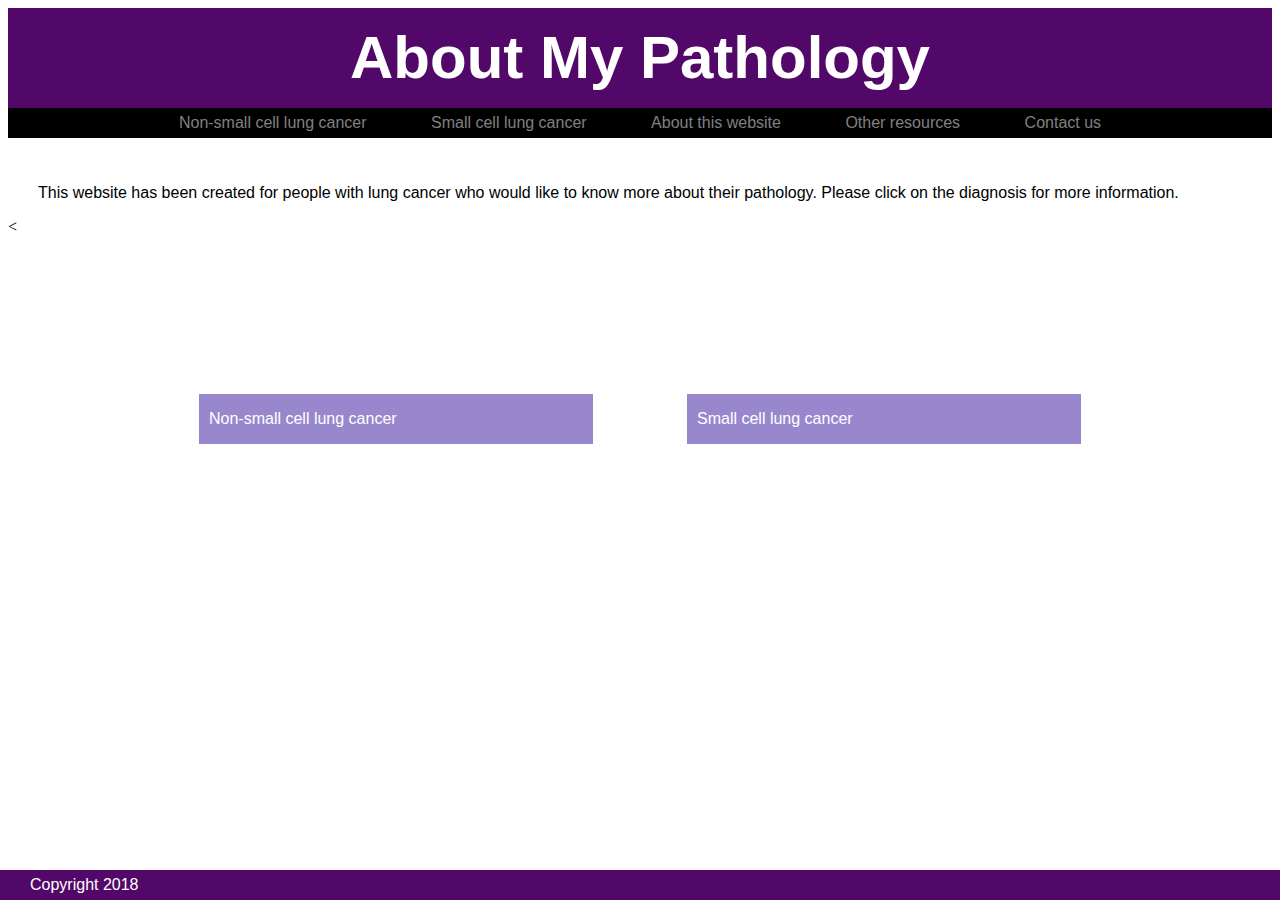
==== index.html @ cccbca2a "Added in toggleClass function for index.html images" ====
<!DOCTYPE html>
<head>
<script src="https://ajax.googleapis.com/ajax/libs/jquery/3.3.1/jquery.min.js">
</script>
<link rel="stylesheet" href="css/main.css" type="text/css">
<title>About My Pathology</title>
</head>

<body>
  <div class="title">
    About My Pathology
  </div>

  <div class="links">
    <a href="nsclc.html">Non-small cell lung cancer</a>
    <a href="sclc.html">Small cell lung cancer</a>
    <a href="about.html">About this website</a>
    <a href="resources.html">Other resources</a>
    <a href="contact.html">Contact us</a>
  </div>

  <div>
    <p>This website has been created for people with lung cancer who would like
      to know more about their pathology. Please click on the diagnosis for
      more information.</p>

    <table>
      <tr>
        <td id="nsclc">
          <p>Non-small cell lung cancer<br>
            <a href="nsclc.html">
              <small>Click here to find out more about the pathlology
              of non-small cell lung cancer
              </small>
            </a>
          </p>
        </td>
        <td>
        </td>
        <<td id="sclc">
          <p>Small cell lung cancer<br>
            <a href="sclc.html">
              <small>Click here to find out more about the pathlology
              of small cell lung cancer
              </small>
            </a>
          </p>
        </td>
      </tr>
    </table>
  </div>

  <div class = "foot">
      Copyright 2018
  </div>

  <script>
  $('td').on('click', function() {
    $(this).toggleClass('show-description');
  });
  </script>

</body>


</html>
---- css/main.css ----
.title {
 background-color: #520868;
 width: 100%;
 height: 100px;
 margin: auto;
 font-size: 60px;
 font-family: sans-serif;
 font-weight: bold;
 color: white;
 text-align: center;
 line-height: 100px;
}

.links {
  background-size: cover;
  background-color: black;
  height: 30px;
  width: 100%;
  line-height: 30px;
  font-family: sans-serif;
  text-align: center;
}

p {
  font-family:sans-serif;
  padding-left: 30px;
  padding-top: 30px;
}

table {
  margin: 0 auto;
  padding: 30px;
  width: 75%;
  text-align: center;
}

td {
  height: 300px;
}

td p {
  color: rgba(255,255,255,1);
  background: rgba(50,16,156,0.5);
  height: 30px;
  padding: 10px;
  line-height: 30px;
  text-align: left;
  transition: height .5s;
  -webkit-transition: height .5s;
  -moz-transition: height .5s;
}

small {
  opacity: 0;
}

#form {
  padding: 30px;
  font-family:sans-serif;
  line-height: 30px;
}

#nav {
  width: 100%;
  height: 400px;
  padding: 50px;
  text-align: center;
}

#nav div {
  height: 100%;
  width: 50%;
  position: relative;
  margin: 0 auto;
  display: inline;
  padding: 50px;
}

#nsclc {
  background-image: url("../images/scc.jpg");
  background-size: cover;
  width: 45%;
}

#sclc {
  background-image: url("../images/sclc.jpg");
  background-size: cover;
  width: 45%
}

.show-description p {
  height: 100px;
}

.show-description small {
  opacity: 1;
}

.foot {
  height: 30px;
  width: 100%;
  background-color: #520868;
  position: fixed;
  bottom: 0;
  left: 0;
  text-align: left;
  color: white;
  font-family: sans-serif;
  line-height: 30px;
  padding-left: 30px;
}

.links a {
  padding-left: 30px;
  padding-right: 30px;
  text-decoration: none;
}

a:link {
  color: gray;
}

a:hover {
  color: white;
}

a:visited {
  color:gray;
}

td a {
  text-decoration: none;
}

td a:link {
  color: white;
}

td a:hover {
  color: white;
}

td a:visited {
  color: white;
}
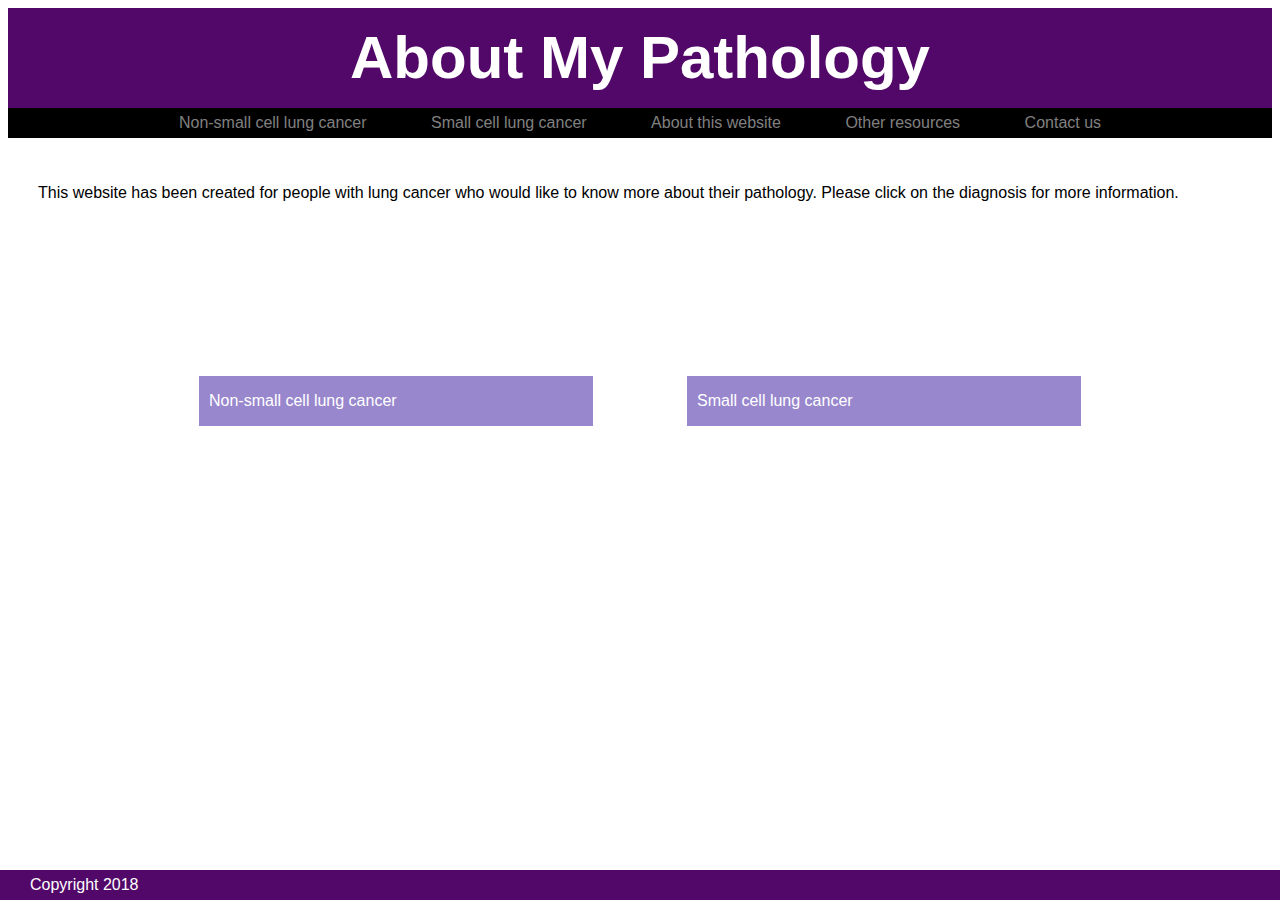
==== commit bfe3ca67: "Removed the typo from <td> tag!" ====
--- a/index.html
+++ b/index.html
@@ -37,7 +37,7 @@
         </td>
         <td>
         </td>
-        <<td id="sclc">
+        <td id="sclc">
           <p>Small cell lung cancer<br>
             <a href="sclc.html">
               <small>Click here to find out more about the pathlology
